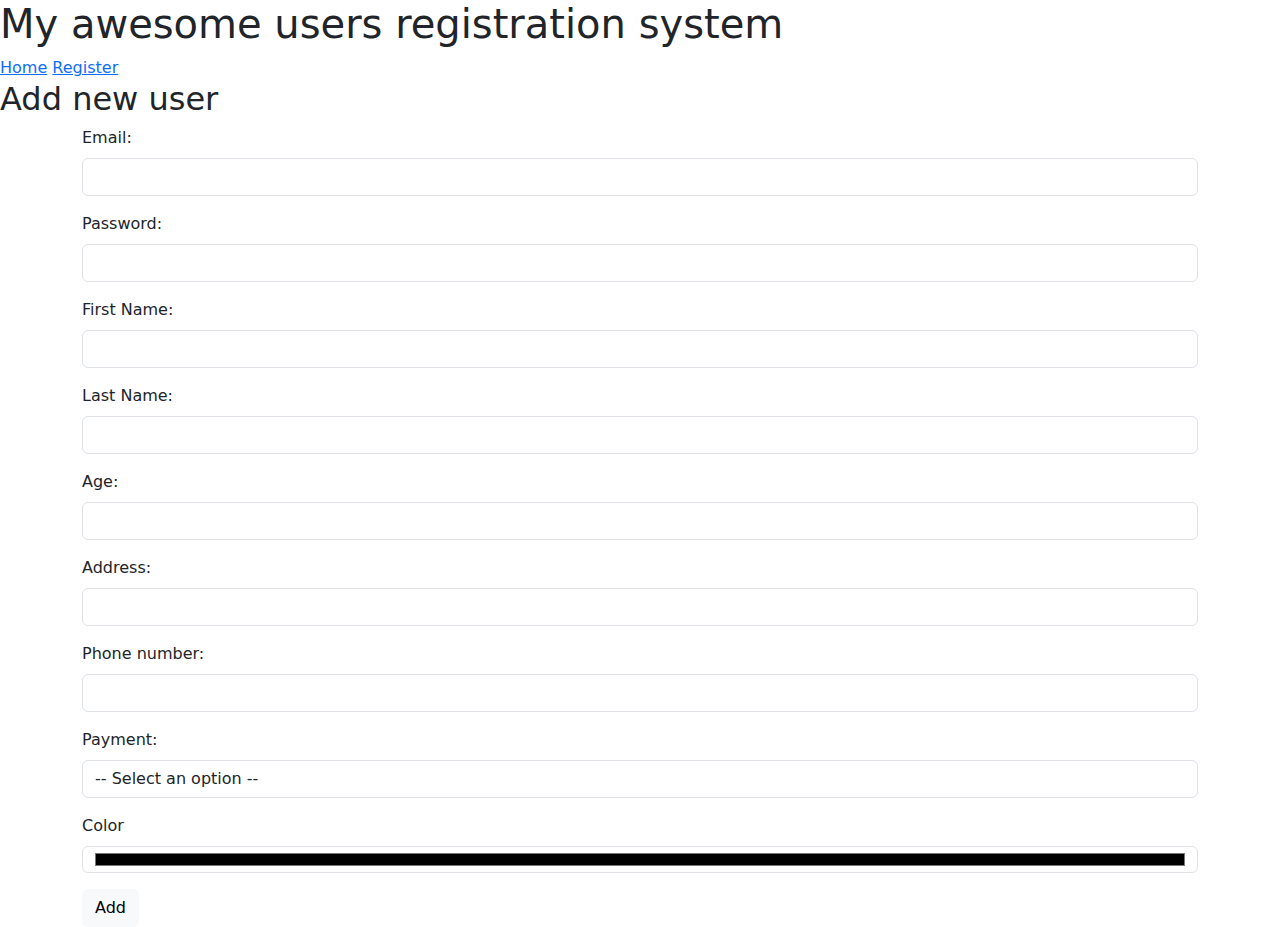
==== register.html @ 5b773605 "Class 1 - Assignment 1" ====
<!DOCTYPE html>
<html lang="en">
<head>
    <meta charset="UTF-8">
    <meta http-equiv="X-UA-Compatible" content="IE=edge">
    <meta name="viewport" content="width=device-width, initial-scale=1.0">
    <link rel="stylesheet" href="https://cdn.jsdelivr.net/npm/bootstrap@5.3.0-alpha1/dist/css/bootstrap.min.css">
    <title>Document</title>
</head>
<body>
    <header>
        <h1>My awesome users registration system</h1>
    </header>
    <nav class="menu">
        <a href="index.html">Home</a>
        <a href="register.html">Register</a>
    </nav>
    <main>
        <h2>Add new user</h2>
        <div class="container-md">
            <div class="mb-3">
                <label class="form-label">Email:</label>
                <input type="email" class="form-control" id="txtEmail">
            </div>
            <div class="mb-3">
                <label class="form-label">Password:</label>
                <input type="password" class="form-control" id="txtPassword">
            </div>
            <div class="mb-3">
                <label class="form-label">First Name:</label>
                <input type="text" class="form-control" id="txtFirstName">
            </div>
            <div class="mb-3">
                <label class="form-label">Last Name:</label>
                <input type="text" class="form-control" id="txtLastName">
            </div>
            <div class="mb-3">
                <label class="form-label">Age:</label>
                <input type="number" class="form-control" id="txtAge">
            </div>
            <div class="mb-3">
                <label class="form-label">Address:</label>
                <input type="text" class="form-control" id="txtAddress">
            </div>
            <div class="mb-3">
                <label class="form-label">Phone number:</label>
                <input type="number" class="form-control" id="txtPhone">
            </div>
            <div class="mb-3">
                <label class="form-label">Payment:</label>
                <select class="form-control" id="selPayment">
                    <option value="" disabled selected>-- Select an option --</option>
                    <option value="credit">Credit</option>
                    <option value="debit">Debit</option>
                </select>
            </div>
            <div class="mb-3">
                <label class="form-label">Color</label>
                <input type="color" class="form-control" id="selColor">
            </div>
            <button class="btn btn-light" id="btnAdd">Add</button>
        </div>
    </main>
    <footer>

    </footer>
    <script src="https://code.jquery.com/jquery-3.6.3.min.js"></script>
    <script src="scripts/register.js"></script>
</body>
</html>
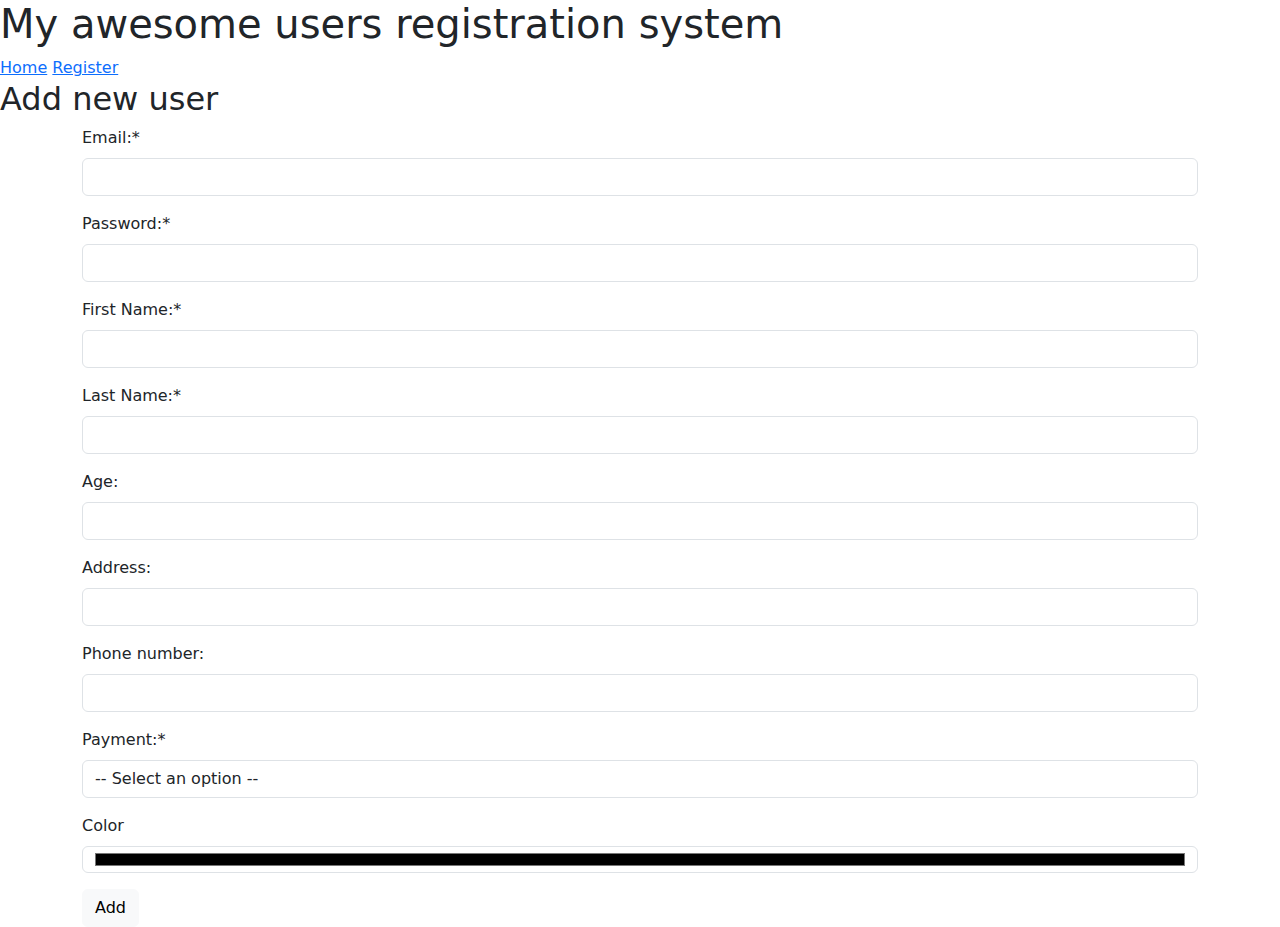
==== commit d8aa3fce: "Class 2 - Assignment 2" ====
--- a/register.html
+++ b/register.html
@@ -5,6 +5,7 @@
     <meta http-equiv="X-UA-Compatible" content="IE=edge">
     <meta name="viewport" content="width=device-width, initial-scale=1.0">
     <link rel="stylesheet" href="https://cdn.jsdelivr.net/npm/bootstrap@5.3.0-alpha1/dist/css/bootstrap.min.css">
+    <link rel="stylesheet" href="styles/mystyle.css">
     <title>Document</title>
 </head>
 <body>
@@ -19,19 +20,19 @@
         <h2>Add new user</h2>
         <div class="container-md">
             <div class="mb-3">
-                <label class="form-label">Email:</label>
+                <label class="form-label">Email:*</label>
                 <input type="email" class="form-control" id="txtEmail">
             </div>
             <div class="mb-3">
-                <label class="form-label">Password:</label>
+                <label class="form-label">Password:*</label>
                 <input type="password" class="form-control" id="txtPassword">
             </div>
             <div class="mb-3">
-                <label class="form-label">First Name:</label>
+                <label class="form-label">First Name:*</label>
                 <input type="text" class="form-control" id="txtFirstName">
             </div>
             <div class="mb-3">
-                <label class="form-label">Last Name:</label>
+                <label class="form-label">Last Name:*</label>
                 <input type="text" class="form-control" id="txtLastName">
             </div>
             <div class="mb-3">
@@ -47,7 +48,7 @@
                 <input type="number" class="form-control" id="txtPhone">
             </div>
             <div class="mb-3">
-                <label class="form-label">Payment:</label>
+                <label class="form-label">Payment:*</label>
                 <select class="form-control" id="selPayment">
                     <option value="" disabled selected>-- Select an option --</option>
                     <option value="credit">Credit</option>
@@ -65,6 +66,7 @@
 
     </footer>
     <script src="https://code.jquery.com/jquery-3.6.3.min.js"></script>
+    <script src="scripts/storeManager.js"></script>
     <script src="scripts/register.js"></script>
 </body>
 </html>--- a/styles/mystyle.css
+++ b/styles/mystyle.css
@@ -0,0 +1,4 @@
+.input-alert-error{
+    background-color: rgb(253, 133, 133);
+    border: 1px solid red;
+}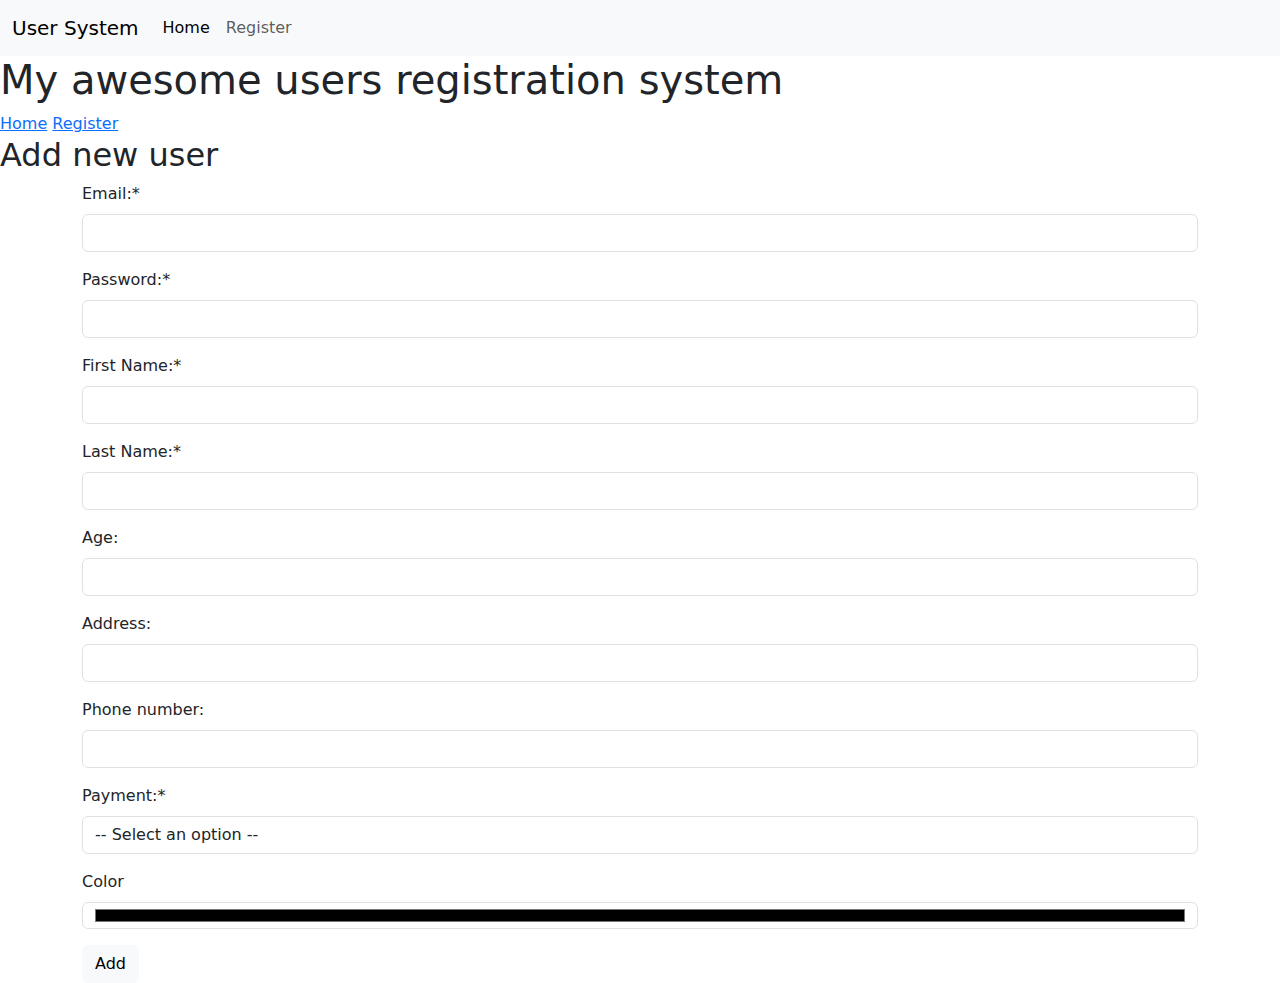
==== commit 536ae650: "Class 2 - Assignment 2 NavBar" ====
--- a/register.html
+++ b/register.html
@@ -6,9 +6,36 @@
     <meta name="viewport" content="width=device-width, initial-scale=1.0">
     <link rel="stylesheet" href="https://cdn.jsdelivr.net/npm/bootstrap@5.3.0-alpha1/dist/css/bootstrap.min.css">
     <link rel="stylesheet" href="styles/mystyle.css">
-    <title>Document</title>
+    <title>User System</title>
 </head>
 <body>
+    <nav class="navbar navbar-expand-lg bg-body-tertiary">
+        <div class="container-fluid">
+          <a class="navbar-brand">User System</a>
+          <button
+            class="navbar-toggler"
+            type="button"
+            data-bs-toggle="collapse"
+            data-bs-target="#navbarNav"
+            aria-controls="navbarNav"
+            aria-expanded="false"
+            aria-label="Toggle navigation"
+          >
+            <span class="navbar-toggler-icon"></span>
+          </button>
+          <div class="collapse navbar-collapse" id="navbarNav">
+            <ul class="navbar-nav">
+              <li class="nav-item">
+                <a class="nav-link active" aria-current="page" href="index.html"
+                  >Home</a
+                >
+              <li class="nav-item">
+                <a class="nav-link" href="register.html">Register</a>
+              </li>
+            </ul>
+          </div>
+        </div>
+      </nav>
     <header>
         <h1>My awesome users registration system</h1>
     </header>
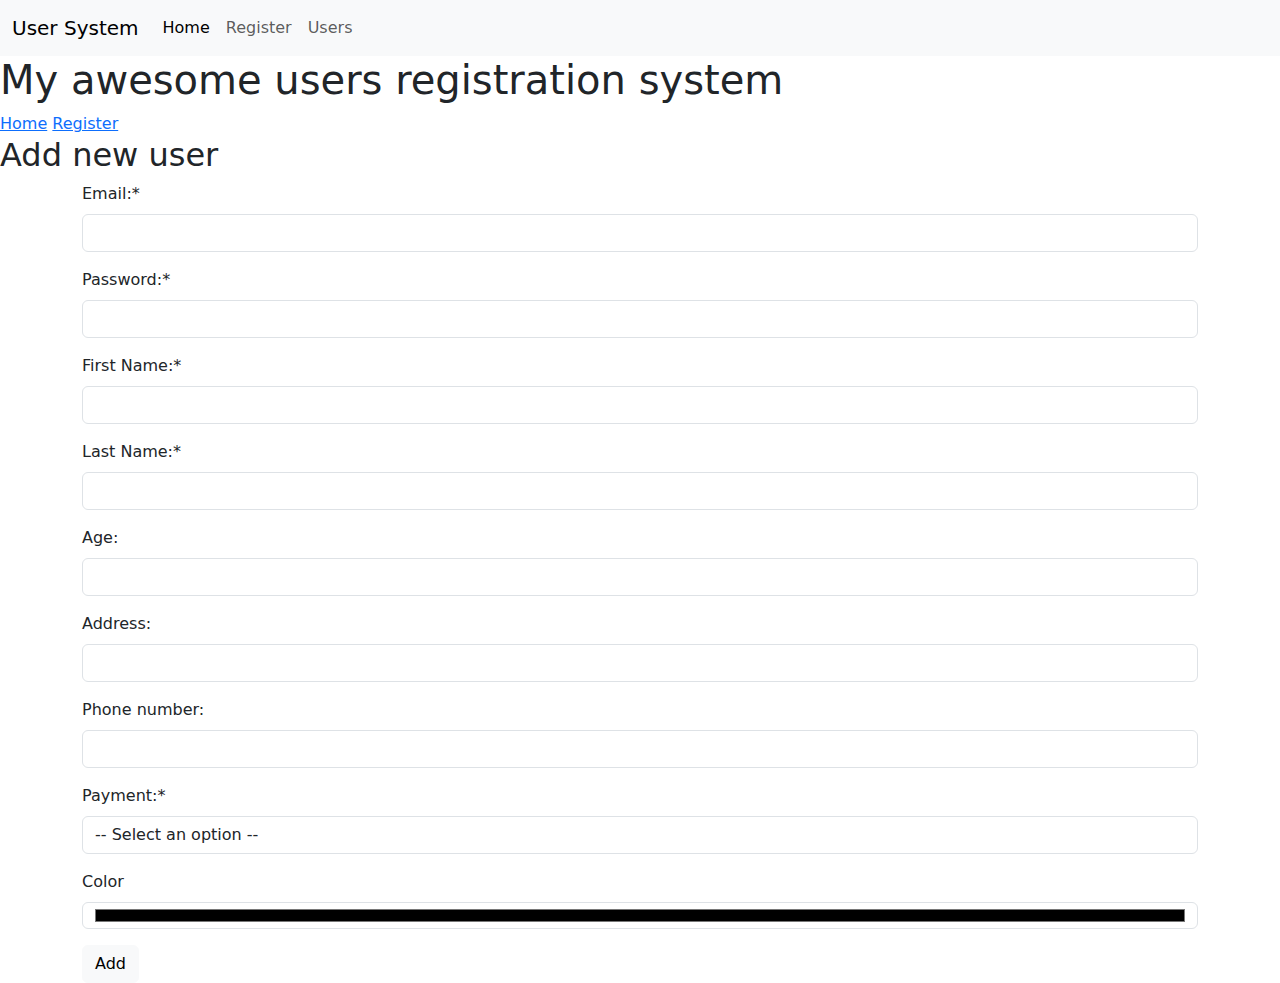
==== commit 1d01b4b2: "Class 3 - Assignment 3" ====
--- a/register.html
+++ b/register.html
@@ -31,6 +31,9 @@
                 >
               <li class="nav-item">
                 <a class="nav-link" href="register.html">Register</a>
+              </li>
+              <li class="nav-item">
+                <a class="nav-link" href="users.html">Users</a>
               </li>
             </ul>
           </div>
--- a/styles/mystyle.css
+++ b/styles/mystyle.css
@@ -1,4 +1,7 @@
 .input-alert-error{
     background-color: rgb(253, 133, 133);
     border: 1px solid red;
+}
+.hide{
+    display: none;
 }